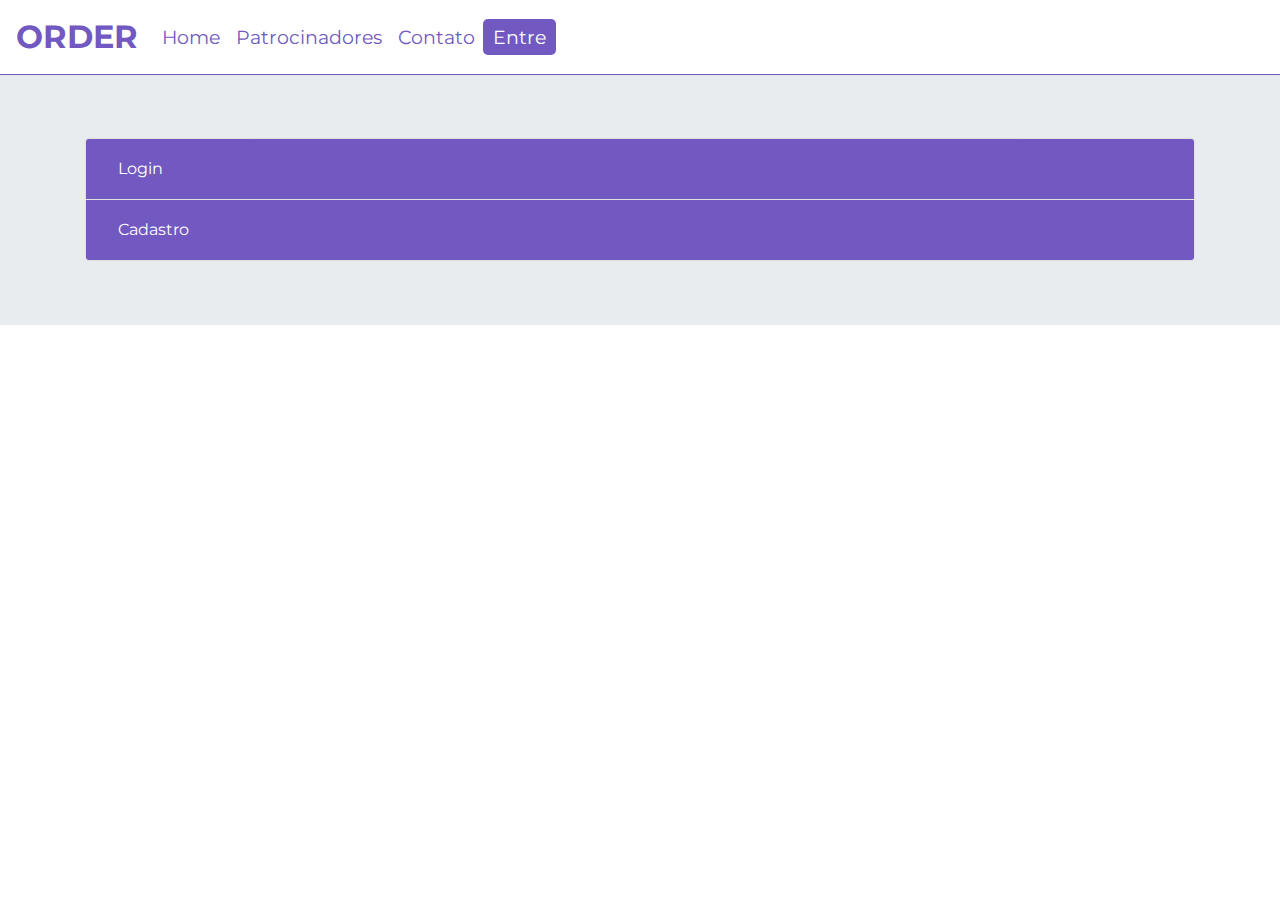
==== login.html @ 1c9c62a3 "Accordion" ====
<!DOCTYPE html>
<html lang="en">
<head>
    <meta charset="UTF-8">
    <meta name="viewport" content="width=device-width, initial-scale=1.0">
    <title>ORDER</title>
    <link rel="stylesheet" href="style.css">
    <link rel="stylesheet" href="login.css">
    <link rel="stylesheet" href="https://stackpath.bootstrapcdn.com/bootstrap/4.4.1/css/bootstrap.min.css" integrity="sha384-Vkoo8x4CGsO3+Hhxv8T/Q5PaXtkKtu6ug5TOeNV6gBiFeWPGFN9MuhOf23Q9Ifjh" crossorigin="anonymous">
</head>
<body >
    <nav class="navbar navbar-expand-lg navbar-light bg-white dropshadow">
        <a class="navbar-brand purple xlargesize bold" href="index.html">ORDER</a>
        <button class="navbar-toggler" type="button" data-toggle="collapse" data-target="#navbarNav" aria-controls="navbarNav" aria-expanded="false" aria-label="Toggle navigation">
          <span class="navbar-toggler-icon"></span>
        </button>
        <div class="collapse navbar-collapse text-center" id="navbarNav">
          <ul class="navbar-nav">
            <li class="nav-item">
              <a class="nav-link textPurple largesize" href="index.html">Home <span class="sr-only">(current)</span></a>
            </li>
            <li class="nav-item">
              <a class="nav-link textPurple largesize" href="">Patrocinadores</a>
            </li>
            <li class="nav-item ">
              <a class="nav-link textPurple largesize" href="">Contato</a>
            </li>
            <form class="form-inline my-2 my-lg-0">
              <a href="login.html" class='button largesize my-2 my-sm-0'>Entre</a>
            </form>
          </ul>
        </div>
      </nav>


      <div class="jumbotron jumbotron-fluid" id="jumbo">
        <div class="container">
            <div class="accordion" id="accordionExample">
                    <div class="card">
                    <div class="card-header bg-primario" id="headingOne">
                        <h2 class="mb-0 header">
                        <button class=" head btn btn-link btn-block text-left" type="button" data-toggle="collapse" data-target="#collapseOne" aria-expanded="true" aria-controls="collapseOne">
                            Login
                        </button>
                        </h2>
                    </div>
                
                    <div id="collapseOne" class="collapse" aria-labelledby="headingOne" data-parent="#accordionExample">
                        <div class="card-body">
                            <form>
                                <div class="form-group">
                                  <label for="exampleInputEmail1">Email</label>
                                  <input type="email" class="form-control" id="exampleInputEmail1" aria-describedby="emailHelp">
                                  
                                </div>
                                <div class="form-group">
                                  <label for="exampleInputPassword1">Senha</label>
                                  <input type="password" class="form-control" id="exampleInputPassword1">
                                </div>
                                <button type="submit" class="btn button">Login</button>
                              </form>
                        </div>
                    </div>
                    </div>
                    <div class="card">
                    <div class="card-header bg-primario" id="headingTwo">
                        <h2 class=" header mb-0">
                        <button class=" head btn btn-link btn-block text-left collapsed" type="button" data-toggle="collapse" data-target="#collapseTwo" aria-expanded="false" aria-controls="collapseTwo">
                            Cadastro
                        </button>
                        </h2>
                    </div>
                    <div id="collapseTwo" class="collapse" aria-labelledby="headingTwo" data-parent="#accordionExample">
                        <div class="card-body">
                            <form>
                                <div class="form-row">
                                  <div class="form-group col-md-6">
                                    <label for="inputEmail4">Email</label>
                                    <input type="email" class="form-control" id="inputEmail4">
                                  </div>
                                  <div class="form-group col-md-6">
                                    <label for="inputPassword4">Senha</label>
                                    <input type="password" class="form-control" id="inputPassword4">
                                  </div>
                                </div>
                                <div class="form-group">
                                  <label for="inputAddress">Endereço</label>
                                  <input type="text" class="form-control" id="inputAddress" >
                                </div>
                                <div class="form-group">
                                  <label for="inputAddress2">Complemento</label>
                                  <input type="text" class="form-control" id="inputAddress2">
                                </div>
                                <div class="form-row">
                                  <div class="form-group col-md-6">
                                    <label for="inputCity">Cidade</label>
                                    <input type="text" class="form-control" id="inputCity">
                                  </div>
                                  <div class="form-group col-md-4">
                                    <label for="inputState">Estado</label>
                                    <select id="inputState" class="form-control">
                                      <option selected>...</option>
                                      <option>...</option>
                                    </select>
                                  </div>
                                  <div class="form-group col-md-2">
                                    <label for="inputZip">CEP</label>
                                    <input type="text" class="form-control" id="inputZip">
                                  </div>
                                </div>
                               
                                <button type="submit" class="button btn ">Cadastre-se</button>
                              </form>
                        </div>
                    </div>
                    </div>
                </div>
            </div>
        </div>
    </div>

      <script src="https://code.jquery.com/jquery-3.4.1.slim.min.js" integrity="sha384-J6qa4849blE2+poT4WnyKhv5vZF5SrPo0iEjwBvKU7imGFAV0wwj1yYfoRSJoZ+n" crossorigin="anonymous"></script>
      <script src="https://cdn.jsdelivr.net/npm/popper.js@1.16.0/dist/umd/popper.min.js" integrity="sha384-Q6E9RHvbIyZFJoft+2mJbHaEWldlvI9IOYy5n3zV9zzTtmI3UksdQRVvoxMfooAo" crossorigin="anonymous"></script>
      <script src="https://stackpath.bootstrapcdn.com/bootstrap/4.4.1/js/bootstrap.min.js" integrity="sha384-wfSDF2E50Y2D1uUdj0O3uMBJnjuUD4Ih7YwaYd1iqfktj0Uod8GCExl3Og8ifwB6" crossorigin="anonymous"></script>
</body>
</html>
---- style.css ----
@import url('https://fonts.googleapis.com/css?family=Montserrat&display=swap');
body{
    font-family: 'Montserrat', sans-serif!important;
    padding: 0;
}
.textPurple{
    color:rgb(113, 89, 193)!important;
}
.textPurple:hover
{
    color:rgb(76, 60, 131)!important;
}
.purple{
    color:rgb(113, 89, 193)!important;
}
.bg-primario{
    background-color:rgb(113, 89, 193)!important;

}
.bold{
    font-weight: bolder!important;
}
.xlargesize
{
    font-size: xx-large!important;
}
.largesize{
    font-size: larger!important;
}
.dropshadow
{
    box-shadow: rgb(113, 89, 193) 0.5px 0.3px 0.5px 0.2px;
    
}
.button
{
    border:0px!important;
    background-color: rgb(113, 89, 193)!important;
    padding: 4px 10px!important;
    border-radius: 5px!important;
    color: white!important;
    text-decoration: none!important;
}
.button:hover
{
    border:0px;
    background-color: rgb(84, 66, 143)!important;
    padding: 4px 10px!important;
    border-radius: 5px!important;
    color: white;
}
#butao
{
    align-items: center!important;
}
#jumbo
{
  
    text-align: center;
    color:rgb(113, 89, 193);
}
.card-product{
    -webkit-box-shadow: 4px 0px 98px -31px rgba(0,0,0,0.13);
    -moz-box-shadow: 4px 0px 98px -31px rgba(0,0,0,0.13);
    box-shadow: 4px 0px 98px -31px rgba(0,0,0,0.13);
}
.card-product img{
    height: 200px;
    max-width: 200px!important;
}
.comprar
{
    background-color: rgb(236, 234, 234);
    color:rgb(113, 89, 193);
    font-size: medium;    
}
.comprar:hover
{
    background-color: rgb(145, 145, 145);
    color:rgb(84, 66, 143);
}
---- login.css ----
.head{
    text-decoration: none!important;
    color:white!important;
    border: none !important;
    background-color: rgb(113, 89, 193);
}
.head:hover{
    text-decoration: none!important;
    color:rgb(145, 145, 145)!important;
    border: none;
}
.head:visited
{
    border: none;
}
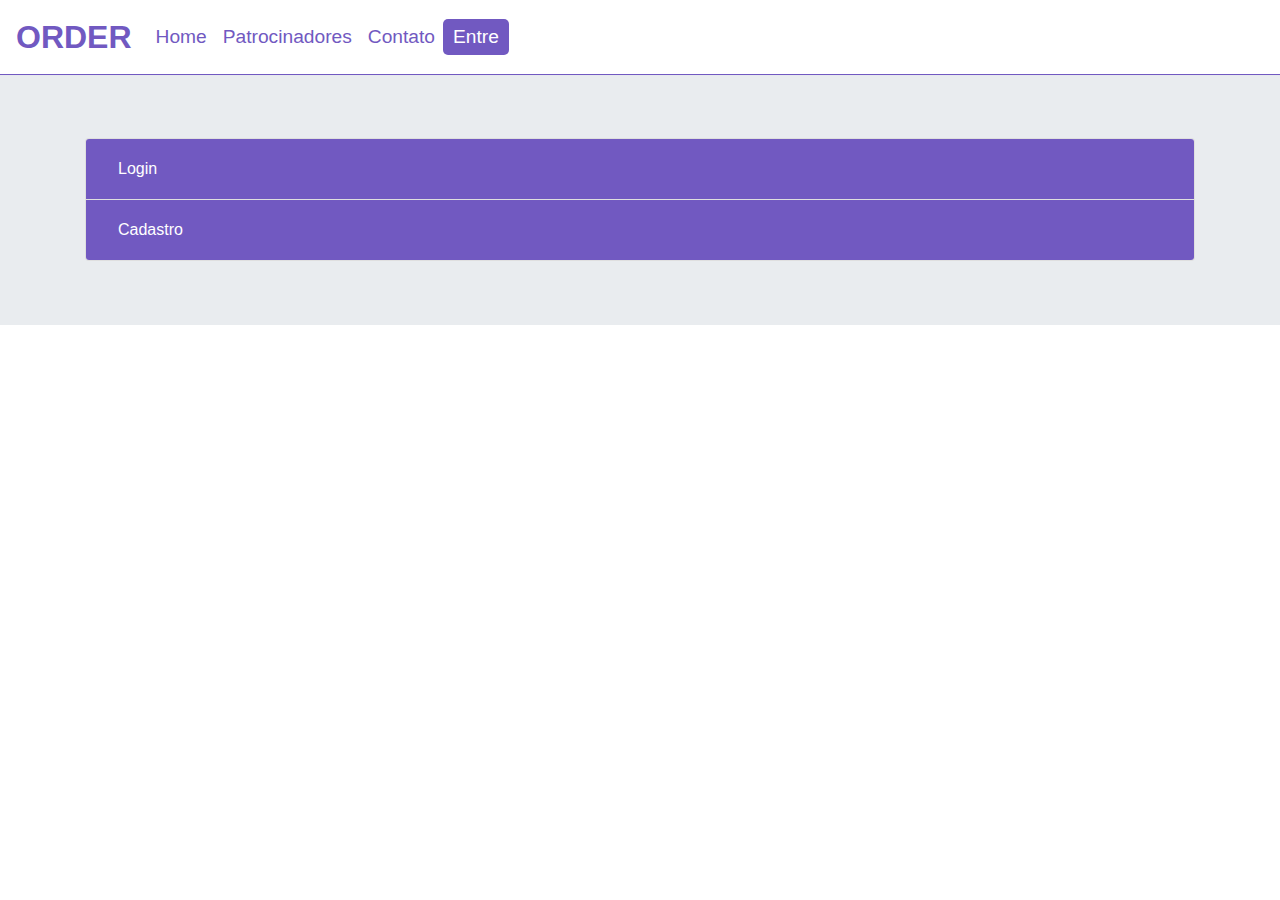
==== commit 53f00b73: "icones" ====
--- a/login.html
+++ b/login.html
@@ -4,7 +4,8 @@
     <meta charset="UTF-8">
     <meta name="viewport" content="width=device-width, initial-scale=1.0">
     <title>ORDER</title>
-    <link rel="stylesheet" href="style.css">
+    <link href="https://fonts.googleapis.com/css2?family=Montserrat:wght@400;700&display=swap" rel="stylesheet">
+    <link rel="stylesheet" href="styles.css">
     <link rel="stylesheet" href="login.css">
     <link rel="stylesheet" href="https://stackpath.bootstrapcdn.com/bootstrap/4.4.1/css/bootstrap.min.css" integrity="sha384-Vkoo8x4CGsO3+Hhxv8T/Q5PaXtkKtu6ug5TOeNV6gBiFeWPGFN9MuhOf23Q9Ifjh" crossorigin="anonymous">
 </head>
--- a/styles.css
+++ b/styles.css
@@ -0,0 +1,89 @@
+@import url('https://fonts.googleapis.com/css?family=Montserrat&display=swap');
+body{
+    font-family: 'Montserrat';
+    padding: 0;
+}
+
+.textPurple{
+    color:rgb(113, 89, 193)!important;
+}
+.textPurple:hover
+{
+    color:rgb(76, 60, 131)!important;
+}
+.purple{
+    color:rgb(113, 89, 193)!important;
+}
+.bg-primario{
+    background-color:rgb(113, 89, 193)!important;
+
+}
+.bold{
+    font-weight: bold!important;
+}
+.xlargesize
+{
+    font-size: xx-large!important;
+}
+.largesize{
+    font-size: larger!important;
+}
+.dropshadow
+{
+    box-shadow: rgb(113, 89, 193) 0.5px 0.3px 0.5px 0.2px;
+    
+}
+.button
+{
+    border:0px!important;
+    background-color: rgb(113, 89, 193)!important;
+    padding: 4px 10px!important;
+    border-radius: 5px!important;
+    color: white!important;
+    text-decoration: none!important;
+    transition: 0.2s;
+}
+.button:hover
+{
+    border:0px;
+    background-color: rgb(84, 66, 143)!important;
+    padding: 4px 10px!important;
+    border-radius: 5px!important;
+    color: white;
+}
+#butao
+{
+    align-items: center!important;
+}
+#jumbo
+{
+  
+    text-align: center;
+    color:rgb(113, 89, 193);
+}
+.card-product{
+    -webkit-box-shadow: 4px 0px 98px -31px rgba(0,0,0,0.13);
+    -moz-box-shadow: 4px 0px 98px -31px rgba(0,0,0,0.13);
+    box-shadow: 4px 0px 98px -31px rgba(0,0,0,0.13);
+}
+.card-product img{
+    height: 200px;
+    max-width: 200px!important;
+}
+.cardText{
+    color:#fff;
+    font-weight: 700;
+    font-size: 1.4rem;
+
+}
+.buyButton{
+    background-color: rgb(78, 58, 146);
+    color:#fff!important;
+    padding: 5px 10px;
+    border: none;
+    border-radius: 5px;
+    transition: 0.2s;
+}
+.buyButton:hover{
+    opacity: 0.7;
+}
